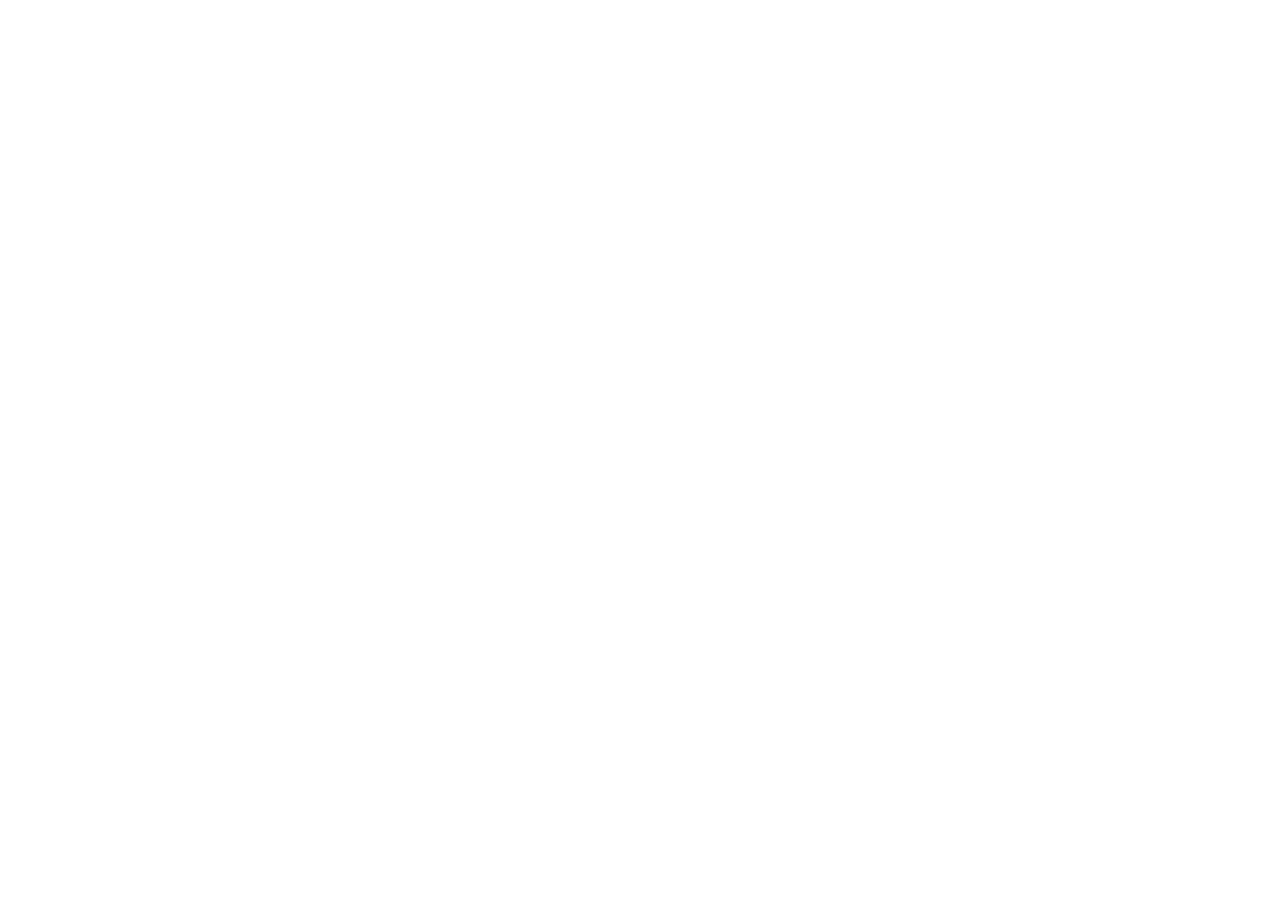
==== 01-BlogMusicaBootstrap/index.html @ 5068f76d "Creacion del Repositorio" ====
<!DOCTYPE html>
<html>
  <head>
    <meta charset="utf-8">
    <meta name="viewport" content="width=device-width;user-scalable=no">
    <title></title>
    <link rel="stylesheet" href="css/bootstrap.min.css">
  </head>
  <body>

  </body>
</html>
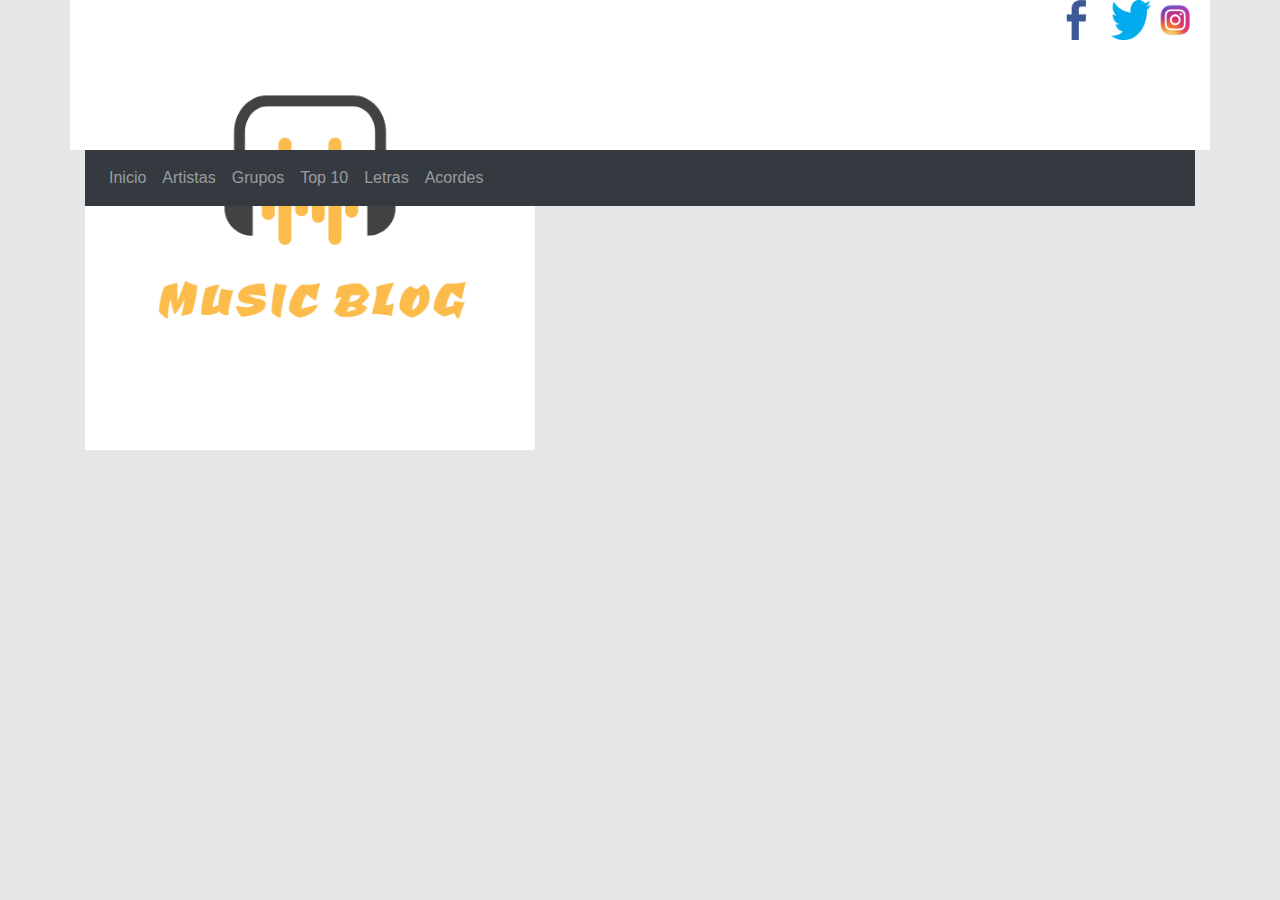
==== commit df614e60: "Comienzo de desarrollo con Bootstrap" ====
--- a/01-BlogMusicaBootstrap/index.html
+++ b/01-BlogMusicaBootstrap/index.html
@@ -3,10 +3,39 @@
   <head>
     <meta charset="utf-8">
     <meta name="viewport" content="width=device-width;user-scalable=no">
-    <title></title>
+    <title>Blog de Musica - Bootstrap</title>
     <link rel="stylesheet" href="css/bootstrap.min.css">
+    <link rel="stylesheet" href="css/estilos.css">
   </head>
   <body>
+    <div id="contenedor" class="container">
+      <div class="row cabecera">
+        <div class="col-lg-4 ">
+          <img src="img/logo.png" alt="" class="logo-img">
+        </div>
+        <div class="col-lg-4">
+        </div>
+        <div class="col-lg-4 text-right">
+          <a href="#"> <img src="img/facebook.png" alt="" class="img-social"> </a>
+          <a href="#"> <img src="img/twitter.png" alt="" class="img-social"> </a>
+          <a href="#"> <img src="img/instagram.png" alt="" class="img-social"> </a>
+        </div>
+      </div>
+      <div class="row navegacion">
+        <div class="col">
+          <nav class="navbar navbar-expand navbar-dark bg-dark">
+            <ul class="navbar-nav">
+              <li class="nav-item"> <a href="#" class="nav-link"> Inicio </a> </li>
+              <li class="nav-item"> <a href="#" class="nav-link"> Artistas </a> </li>
+              <li class="nav-item"> <a href="#" class="nav-link"> Grupos </a> </li>
+              <li class="nav-item"> <a href="#" class="nav-link"> Top 10 </a> </li>
+              <li class="nav-item"> <a href="#" class="nav-link"> Letras </a> </li>
+              <li class="nav-item"> <a href="#" class="nav-link"> Acordes </a> </li>
+            </ul>
+          </nav>
+        </div>
+      </div>
+    </div>
 
   </body>
 </html>
--- a/01-BlogMusicaBootstrap/css/estilos.css
+++ b/01-BlogMusicaBootstrap/css/estilos.css
@@ -0,0 +1,23 @@
+body{
+  background: #e6e6e6;
+  width: 100%;
+  height: 100%;
+}
+
+.cabecera{
+  background: white;
+  max-height: 150px;
+}
+
+.logo-img{
+  height: 90%;
+}
+
+.img-social{
+  width: 40px;
+  height: 40px;
+}
+
+.navegacion{
+  height: 50px;
+}
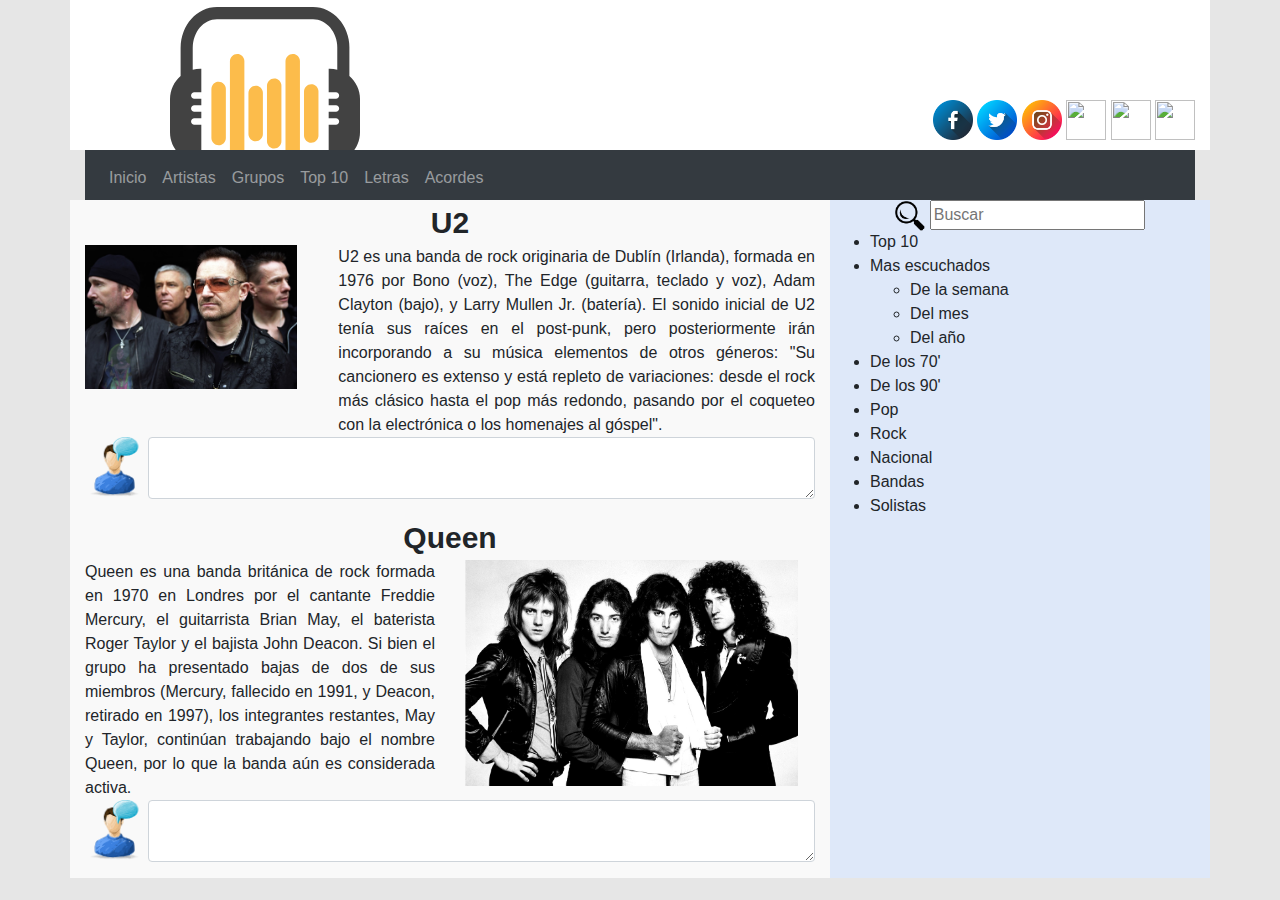
==== commit aa2dad55: "Avance de desarrollo con Bootstrap" ====
--- a/01-BlogMusicaBootstrap/index.html
+++ b/01-BlogMusicaBootstrap/index.html
@@ -8,17 +8,18 @@
     <link rel="stylesheet" href="css/estilos.css">
   </head>
   <body>
-    <div id="contenedor" class="container">
+    <div class="container">
       <div class="row cabecera">
-        <div class="col-lg-4 ">
+        <div class="col-lg-6">
           <img src="img/logo.png" alt="" class="logo-img">
         </div>
-        <div class="col-lg-4">
-        </div>
-        <div class="col-lg-4 text-right">
+        <div class="col-lg-6 text-right redes-sociales" style="width:320px;">
           <a href="#"> <img src="img/facebook.png" alt="" class="img-social"> </a>
           <a href="#"> <img src="img/twitter.png" alt="" class="img-social"> </a>
           <a href="#"> <img src="img/instagram.png" alt="" class="img-social"> </a>
+          <a href="#"> <img src="img/gplus.png" alt="" class="img-social"> </a>
+          <a href="#"> <img src="img/linkedin.png" alt="" class="img-social"> </a>
+          <a href="#"> <img src="img/youtube.png" alt="" class="img-social"> </a>
         </div>
       </div>
       <div class="row navegacion">
@@ -35,6 +36,87 @@
           </nav>
         </div>
       </div>
+      <div class="row contenedor">
+        <div class="col-lg-8 contenido">
+          <div class="row titulo-post">
+            <div class="col text-center">
+              U2
+            </div>
+          </div>
+          <div class="row cuerpo-post">
+            <div class="col-lg-4 imagen-post">
+              <img class='img-post' src='img/u2.jpg'/>
+            </div>
+            <div class="col-lg-8 texto-post">
+              U2 es una banda de rock originaria de Dublín (Irlanda), formada en 1976 por Bono (voz), The Edge (guitarra, teclado y voz), Adam Clayton (bajo), y Larry Mullen Jr. (batería). El sonido inicial de U2 tenía sus raíces en el post-punk, pero posteriormente irán incorporando a su música elementos de otros géneros: "Su cancionero es extenso y está repleto de variaciones: desde el rock más clásico hasta el pop más redondo, pasando por el coqueteo con la electrónica o los homenajes al góspel".
+            </div>
+          </div>
+          <div class="row comentario-post">
+            <div class="col-lg-1 imagen-comentario-post">
+              <img class='img-comentario-post' src='img/comentario.png'/>
+            </div>
+            <div class="col-lg-11 texto-comentario-post">
+              <form role="form">
+                <div class="form-group">
+                  <textarea name="textcomentario" class="form-control" ></textarea>
+                </div>
+              </form>
+            </div>
+          </div>
+          <div class="row titulo-post">
+            <div class="col text-center">
+              Queen
+            </div>
+          </div>
+          <div class="row cuerpo-post">
+            <div class="col imagen-post order-2">
+              <img class='img-post' src='img/queen.jpg'/>
+            </div>
+            <div class="col texto-post order-1">
+              Queen es una banda británica de rock formada en 1970 en Londres por el cantante Freddie Mercury, el guitarrista Brian May, el baterista Roger Taylor y el bajista John Deacon. Si bien el grupo ha presentado bajas de dos de sus miembros (Mercury, fallecido en 1991, y Deacon, retirado en 1997), los integrantes restantes, May y Taylor, continúan trabajando bajo el nombre Queen, por lo que la banda aún es considerada activa.
+            </div>
+          </div>
+          <div class="row comentario-post">
+            <div class="col-lg-1 imagen-comentario-post">
+              <img class='img-comentario-post' src='img/comentario.png'/>
+            </div>
+            <div class="col-lg-11 texto-comentario-post">
+              <form role="form">
+                <div class="form-group">
+                  <textarea name="textcomentario" class="form-control"></textarea>
+                </div>
+              </form>
+            </div>
+          </div>
+        </div>
+        <div class="col-lg-4 buscador">
+          <div class="row busqueda">
+            <div class="col text-center">
+              <img class="img-buscar" src="img/buscar.png" alt="">
+              <input type="text" placeholder="Buscar">
+            </div>
+          </div>
+          <div class="row">
+            <ul>
+              <li>Top 10</li>
+              <li>Mas escuchados</li>
+                <ul>
+                  <li>De la semana</li>
+                  <li>Del mes</li>
+                  <li>Del año</li>
+                </ul>
+              <li>De los 70'</li>
+              <li>De los 90'</li>
+              <li>Pop</li>
+              <li>Rock</li>
+              <li>Nacional</li>
+              <li>Bandas</li>
+              <li>Solistas</li>
+            </ul>
+          </div>
+        </div>
+      </div>
+
     </div>
 
   </body>
--- a/01-BlogMusicaBootstrap/css/estilos.css
+++ b/01-BlogMusicaBootstrap/css/estilos.css
@@ -6,11 +6,15 @@
 
 .cabecera{
   background: white;
-  max-height: 150px;
+  height: 150px;
 }
 
 .logo-img{
-  height: 90%;
+  height: 100%;
+}
+
+.redes-sociales{
+  margin-top: 100px;
 }
 
 .img-social{
@@ -21,3 +25,60 @@
 .navegacion{
   height: 50px;
 }
+
+.contenedor{
+  background: #ffffff;
+}
+
+.contenido{
+  background: #f9f9f9;
+}
+
+.titulo-post{
+  font-size: 30px;
+  font-weight: bold;
+}
+
+.cuerpo-post{
+
+}
+
+.imagen-post{
+
+}
+
+.img-post{
+  width: 95%;
+}
+
+.texto-post{
+  text-align: justify;
+}
+
+.comentario-post{
+
+}
+
+.imagen-comentario-post{
+
+}
+
+.img-comentario-post{
+  width: 60px;
+}
+
+.texto-comentario-post{
+
+}
+
+.buscador{
+  background-color: #dee8f9;
+}
+
+.busqueda{
+  height: 30px;
+}
+
+.img-buscar{
+  width: 30px;
+}
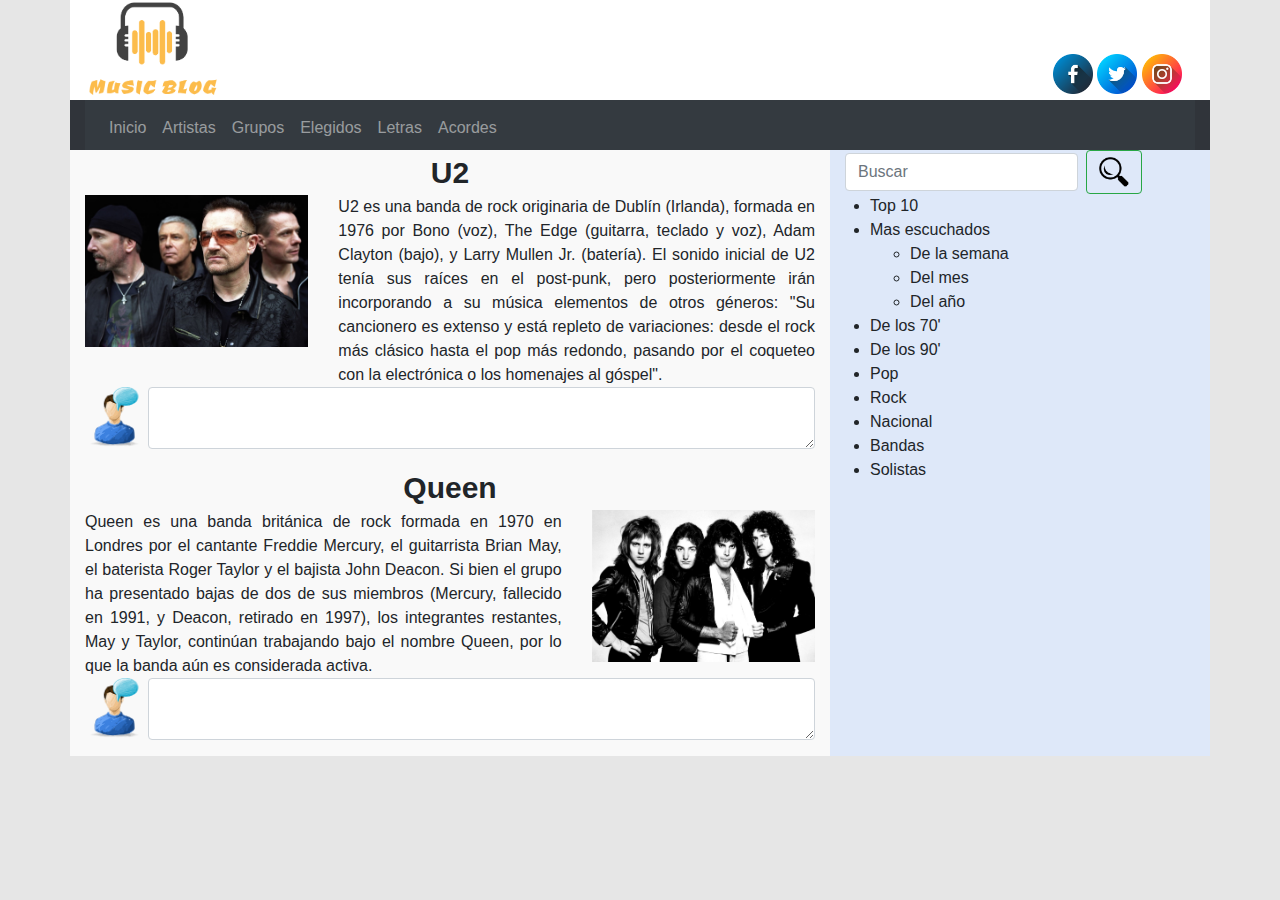
==== commit 01f42ff8: "Avance de desarrollo con Bootstrap" ====
--- a/01-BlogMusicaBootstrap/index.html
+++ b/01-BlogMusicaBootstrap/index.html
@@ -10,10 +10,10 @@
   <body>
     <div class="container">
       <div class="row cabecera">
-        <div class="col-lg-6">
+        <div class="col-lg-2 col-md-6 col-sm-12 col-12 logo">
           <img src="img/logo.png" alt="" class="logo-img">
         </div>
-        <div class="col-lg-6 text-right redes-sociales" style="width:320px;">
+        <div class="col-lg-10 col-md-6 text-right redes-sociales">
           <a href="#"> <img src="img/facebook.png" alt="" class="img-social"> </a>
           <a href="#"> <img src="img/twitter.png" alt="" class="img-social"> </a>
           <a href="#"> <img src="img/instagram.png" alt="" class="img-social"> </a>
@@ -29,33 +29,33 @@
               <li class="nav-item"> <a href="#" class="nav-link"> Inicio </a> </li>
               <li class="nav-item"> <a href="#" class="nav-link"> Artistas </a> </li>
               <li class="nav-item"> <a href="#" class="nav-link"> Grupos </a> </li>
-              <li class="nav-item"> <a href="#" class="nav-link"> Top 10 </a> </li>
+              <li class="nav-item"> <a href="#" class="nav-link"> Elegidos </a> </li>
               <li class="nav-item"> <a href="#" class="nav-link"> Letras </a> </li>
               <li class="nav-item"> <a href="#" class="nav-link"> Acordes </a> </li>
             </ul>
           </nav>
         </div>
       </div>
-      <div class="row contenedor">
-        <div class="col-lg-8 contenido">
+      <div class="row">
+        <div class="col-lg-8 col-md-12 col-sm-12 col-12 contenido">
           <div class="row titulo-post">
             <div class="col text-center">
               U2
             </div>
           </div>
-          <div class="row cuerpo-post">
-            <div class="col-lg-4 imagen-post">
+          <div class="row">
+            <div class="col-lg-4 col-md-6 col-sm-12 col-12 imagen-post">
               <img class='img-post' src='img/u2.jpg'/>
             </div>
-            <div class="col-lg-8 texto-post">
+            <div class="col-lg-8 col-md-6 col-sm-12 col-12 texto-post">
               U2 es una banda de rock originaria de Dublín (Irlanda), formada en 1976 por Bono (voz), The Edge (guitarra, teclado y voz), Adam Clayton (bajo), y Larry Mullen Jr. (batería). El sonido inicial de U2 tenía sus raíces en el post-punk, pero posteriormente irán incorporando a su música elementos de otros géneros: "Su cancionero es extenso y está repleto de variaciones: desde el rock más clásico hasta el pop más redondo, pasando por el coqueteo con la electrónica o los homenajes al góspel".
             </div>
           </div>
-          <div class="row comentario-post">
-            <div class="col-lg-1 imagen-comentario-post">
+          <div class="row">
+            <div class="col-lg-1 col-md-1 col-sm-2 col-2 imagen-comentario-post">
               <img class='img-comentario-post' src='img/comentario.png'/>
             </div>
-            <div class="col-lg-11 texto-comentario-post">
+            <div class="col-lg-11 col-md-11 col-sm-10 col-10">
               <form role="form">
                 <div class="form-group">
                   <textarea name="textcomentario" class="form-control" ></textarea>
@@ -68,19 +68,19 @@
               Queen
             </div>
           </div>
-          <div class="row cuerpo-post">
-            <div class="col imagen-post order-2">
+          <div class="row">
+            <div class="col-lg-4 col-md-6 col-sm-12 col-12 imagen-post order-2">
               <img class='img-post' src='img/queen.jpg'/>
             </div>
-            <div class="col texto-post order-1">
+            <div class="col-lg-8 col-md-6 col-sm-12 col-12 texto-post">
               Queen es una banda británica de rock formada en 1970 en Londres por el cantante Freddie Mercury, el guitarrista Brian May, el baterista Roger Taylor y el bajista John Deacon. Si bien el grupo ha presentado bajas de dos de sus miembros (Mercury, fallecido en 1991, y Deacon, retirado en 1997), los integrantes restantes, May y Taylor, continúan trabajando bajo el nombre Queen, por lo que la banda aún es considerada activa.
             </div>
           </div>
-          <div class="row comentario-post">
-            <div class="col-lg-1 imagen-comentario-post">
+          <div class="row">
+            <div class="col-lg-1 col-md-1 col-sm-2 col-2 imagen-comentario-post">
               <img class='img-comentario-post' src='img/comentario.png'/>
             </div>
-            <div class="col-lg-11 texto-comentario-post">
+            <div class="col-lg-11 col-md-11 col-sm-10 col-10">
               <form role="form">
                 <div class="form-group">
                   <textarea name="textcomentario" class="form-control"></textarea>
@@ -89,11 +89,13 @@
             </div>
           </div>
         </div>
-        <div class="col-lg-4 buscador">
-          <div class="row busqueda">
-            <div class="col text-center">
-              <img class="img-buscar" src="img/buscar.png" alt="">
-              <input type="text" placeholder="Buscar">
+        <div class="col-lg-4 col-md-6 col-sm-12 col-12 buscador">
+          <div class="row">
+            <div class="col">
+              <form class="form-inline my-2 my-lg-0">
+                <input class="form-control mr-sm-2" type="search" placeholder="Buscar" aria-label="Search">
+                <button class="btn btn-outline-success my-2 my-sm-0" type="submit"><img class="img-buscar" src="img/buscar.png" alt=""></button>
+              </form>
             </div>
           </div>
           <div class="row">
@@ -116,8 +118,6 @@
           </div>
         </div>
       </div>
-
     </div>
-
   </body>
 </html>
--- a/01-BlogMusicaBootstrap/css/estilos.css
+++ b/01-BlogMusicaBootstrap/css/estilos.css
@@ -6,28 +6,24 @@
 
 .cabecera{
   background: white;
-  height: 150px;
+  height: 100px;
 }
 
 .logo-img{
-  height: 100%;
+  height: 100px;
 }
 
 .redes-sociales{
-  margin-top: 100px;
+  margin-top: 6vh;
 }
 
 .img-social{
   width: 40px;
-  height: 40px;
 }
 
 .navegacion{
   height: 50px;
-}
-
-.contenedor{
-  background: #ffffff;
+  background: #30343a;
 }
 
 .contenido{
@@ -39,46 +35,39 @@
   font-weight: bold;
 }
 
-.cuerpo-post{
-
-}
-
-.imagen-post{
-
-}
-
 .img-post{
-  width: 95%;
+  width: 100%;
 }
 
 .texto-post{
   text-align: justify;
 }
 
-.comentario-post{
-
-}
-
-.imagen-comentario-post{
-
-}
-
 .img-comentario-post{
-  width: 60px;
-}
-
-.texto-comentario-post{
-
+  height: 60px;
 }
 
 .buscador{
   background-color: #dee8f9;
 }
 
-.busqueda{
-  height: 30px;
-}
-
 .img-buscar{
   width: 30px;
 }
+
+@media (max-width: 350px) {
+  .imagen-comentario-post{
+    display: none;
+  }
+}
+
+
+@media (max-width: 770px) {
+  .logo{
+    text-align: center;
+  }
+
+  .redes-sociales{
+    display: none;
+  }
+}
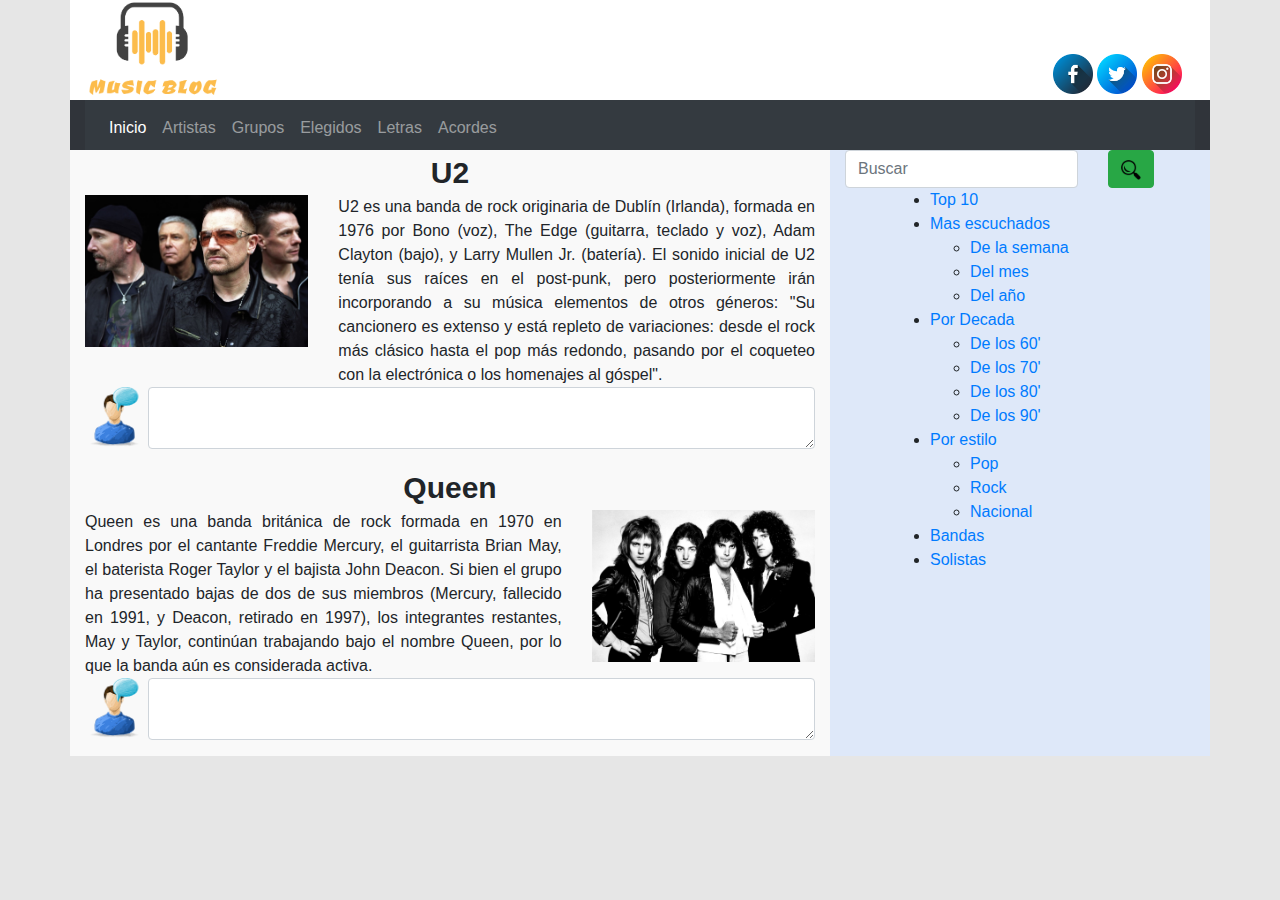
==== commit f13018f4: "Avance de desarrollo con Bootstrap" ====
--- a/01-BlogMusicaBootstrap/index.html
+++ b/01-BlogMusicaBootstrap/index.html
@@ -24,9 +24,9 @@
       </div>
       <div class="row navegacion">
         <div class="col">
-          <nav class="navbar navbar-expand navbar-dark bg-dark">
+          <nav class="navbar navbar-expand navbar-dark bg-dark expanded">
             <ul class="navbar-nav">
-              <li class="nav-item"> <a href="#" class="nav-link"> Inicio </a> </li>
+              <li class="nav-item"> <a href="./index.html" class="nav-link active"> Inicio </a> </li>
               <li class="nav-item"> <a href="#" class="nav-link"> Artistas </a> </li>
               <li class="nav-item"> <a href="#" class="nav-link"> Grupos </a> </li>
               <li class="nav-item"> <a href="#" class="nav-link"> Elegidos </a> </li>
@@ -37,7 +37,7 @@
         </div>
       </div>
       <div class="row">
-        <div class="col-lg-8 col-md-12 col-sm-12 col-12 contenido">
+        <div class="col-lg-8 col-md-12 col-sm-12 col-xs-12 contenido">
           <div class="row titulo-post">
             <div class="col text-center">
               U2
@@ -89,32 +89,44 @@
             </div>
           </div>
         </div>
-        <div class="col-lg-4 col-md-6 col-sm-12 col-12 buscador">
+        <div class="col-lg-4 buscador">
+          <div class="row">
+            <form class="form-inline">
+              <div class="col">
+                <input class="form-control" type="search" placeholder="Buscar" aria-label="Search">
+              </div>
+              <div class="col">
+                <button class="btn btn-success" type="submit"><img class="img-buscar" src="img/buscar.png" alt=""></button>
+              </div>
+            </form>
+          </div>
           <div class="row">
             <div class="col">
-              <form class="form-inline my-2 my-lg-0">
-                <input class="form-control mr-sm-2" type="search" placeholder="Buscar" aria-label="Search">
-                <button class="btn btn-outline-success my-2 my-sm-0" type="submit"><img class="img-buscar" src="img/buscar.png" alt=""></button>
-              </form>
+              <ul class="lista-favoritos">
+                <li><a href="#">Top 10</a></li>
+                <li><a href="#">Mas escuchados</a></li>
+                  <ul>
+                    <li><a href="#">De la semana</a></li>
+                    <li><a href="#">Del mes</a></li>
+                    <li><a href="#">Del año</a></li>
+                  </ul>
+                <li><a href="#">Por Decada</a></li>
+                <ul>
+                  <li><a href="#">De los 60'</a></li>
+                  <li><a href="#">De los 70'</a></li>
+                  <li><a href="#">De los 80'</a></li>
+                  <li><a href="#">De los 90'</a></li>
+                </ul>
+                <li><a href="#">Por estilo</a></li>
+                <ul>
+                  <li><a href="#">Pop</a></li>
+                  <li><a href="#">Rock</a></li>
+                  <li><a href="#">Nacional</a></li>
+                </ul>
+                <li><a href="#">Bandas</a></li>
+                <li><a href="#">Solistas</a></li>
+              </ul>
             </div>
-          </div>
-          <div class="row">
-            <ul>
-              <li>Top 10</li>
-              <li>Mas escuchados</li>
-                <ul>
-                  <li>De la semana</li>
-                  <li>Del mes</li>
-                  <li>Del año</li>
-                </ul>
-              <li>De los 70'</li>
-              <li>De los 90'</li>
-              <li>Pop</li>
-              <li>Rock</li>
-              <li>Nacional</li>
-              <li>Bandas</li>
-              <li>Solistas</li>
-            </ul>
           </div>
         </div>
       </div>
--- a/01-BlogMusicaBootstrap/css/estilos.css
+++ b/01-BlogMusicaBootstrap/css/estilos.css
@@ -52,7 +52,11 @@
 }
 
 .img-buscar{
-  width: 30px;
+  width: 20px;
+}
+
+.lista-favoritos{
+  margin-left: 5vh;
 }
 
 @media (max-width: 350px) {
@@ -70,4 +74,11 @@
   .redes-sociales{
     display: none;
   }
+
 }
+
+@media (max-width: 990px) {
+  .buscador{
+    display: none;
+  }
+}
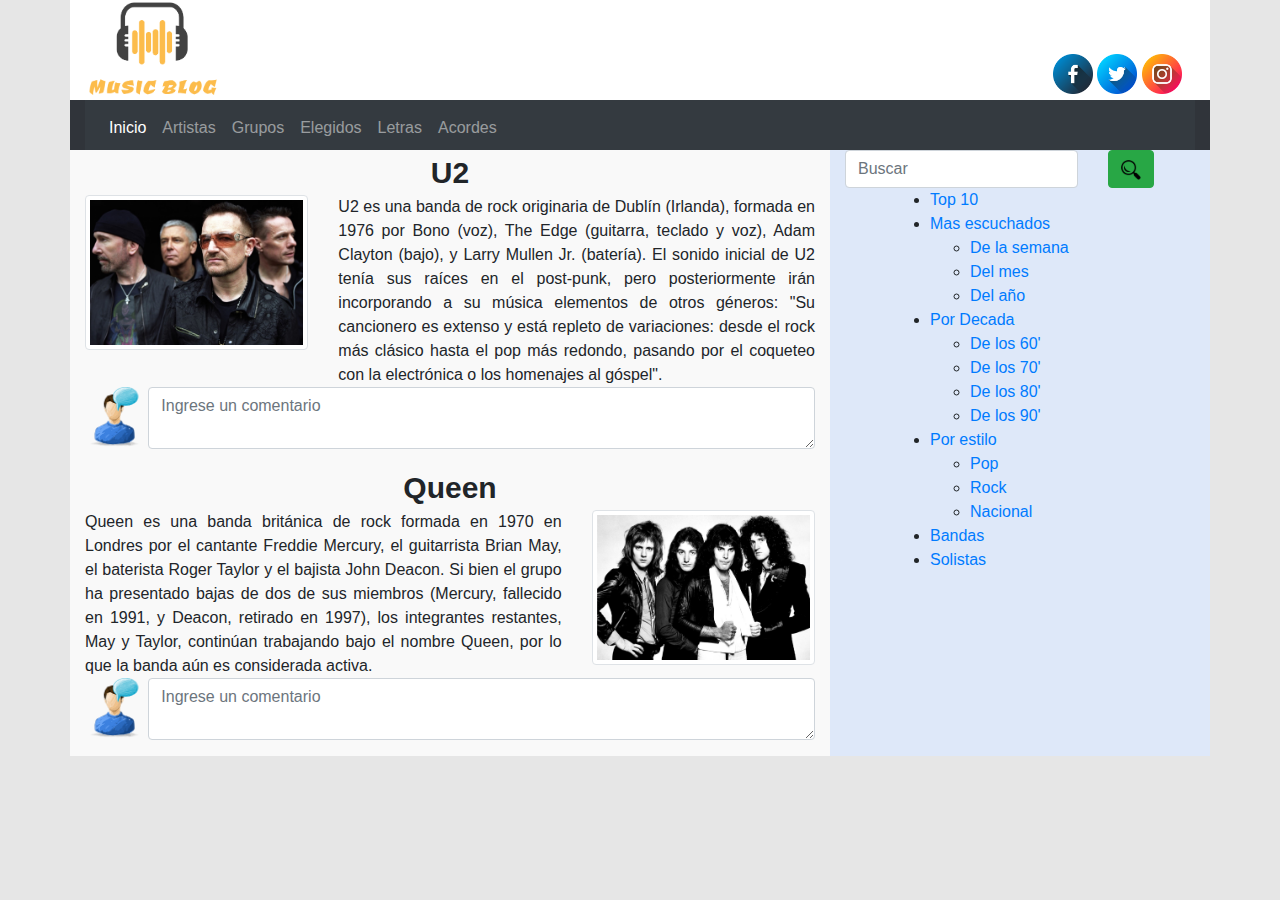
==== commit 6778f5ce: "Version Final" ====
--- a/01-BlogMusicaBootstrap/index.html
+++ b/01-BlogMusicaBootstrap/index.html
@@ -14,12 +14,12 @@
           <img src="img/logo.png" alt="" class="logo-img">
         </div>
         <div class="col-lg-10 col-md-6 text-right redes-sociales">
-          <a href="#"> <img src="img/facebook.png" alt="" class="img-social"> </a>
-          <a href="#"> <img src="img/twitter.png" alt="" class="img-social"> </a>
-          <a href="#"> <img src="img/instagram.png" alt="" class="img-social"> </a>
-          <a href="#"> <img src="img/gplus.png" alt="" class="img-social"> </a>
-          <a href="#"> <img src="img/linkedin.png" alt="" class="img-social"> </a>
-          <a href="#"> <img src="img/youtube.png" alt="" class="img-social"> </a>
+          <a href="https://www.facebook.com/mauricioantonioromero" target="_blank"> <img src="img/facebook.png" alt="" class="img-social"> </a>
+          <a href="https://twitter.com/mauricioaromero" target="_blank"> <img src="img/twitter.png" alt="" class="img-social"> </a>
+          <a href="https://www.instagram.com/mauricioantonioromero/" target="_blank"> <img src="img/instagram.png" alt="" class="img-social"> </a>
+          <a href="https://plus.google.com/u/0/+MauricioAntonioRomero" target="_blank"> <img src="img/gplus.png" alt="" class="img-social"> </a>
+          <a href="https://www.linkedin.com/in/mauricioaromero/" target="_blank"> <img src="img/linkedin.png" alt="" class="img-social"> </a>
+          <a href="https://www.youtube.com/channel/UCfv8eGhfbFGrstrt4TOAgxw" target="_blank"> <img src="img/youtube.png" alt="" class="img-social"> </a>
         </div>
       </div>
       <div class="row navegacion">
@@ -45,20 +45,20 @@
           </div>
           <div class="row">
             <div class="col-lg-4 col-md-6 col-sm-12 col-12 imagen-post">
-              <img class='img-post' src='img/u2.jpg'/>
+              <img class='img-post img-thumbnail' src='img/u2.jpg'/>
             </div>
             <div class="col-lg-8 col-md-6 col-sm-12 col-12 texto-post">
               U2 es una banda de rock originaria de Dublín (Irlanda), formada en 1976 por Bono (voz), The Edge (guitarra, teclado y voz), Adam Clayton (bajo), y Larry Mullen Jr. (batería). El sonido inicial de U2 tenía sus raíces en el post-punk, pero posteriormente irán incorporando a su música elementos de otros géneros: "Su cancionero es extenso y está repleto de variaciones: desde el rock más clásico hasta el pop más redondo, pasando por el coqueteo con la electrónica o los homenajes al góspel".
             </div>
           </div>
           <div class="row">
-            <div class="col-lg-1 col-md-1 col-sm-2 col-2 imagen-comentario-post">
+            <div class="col-lg-1 col-md-1 imagen-comentario-post">
               <img class='img-comentario-post' src='img/comentario.png'/>
             </div>
-            <div class="col-lg-11 col-md-11 col-sm-10 col-10">
+            <div class="col-lg-11 col-md-11 col-sm-12 col-xs-12">
               <form role="form">
                 <div class="form-group">
-                  <textarea name="textcomentario" class="form-control" ></textarea>
+                  <textarea name="textcomentario" class="form-control" placeholder="Ingrese un comentario" ></textarea>
                 </div>
               </form>
             </div>
@@ -70,20 +70,20 @@
           </div>
           <div class="row">
             <div class="col-lg-4 col-md-6 col-sm-12 col-12 imagen-post order-2">
-              <img class='img-post' src='img/queen.jpg'/>
+              <img class='img-post img-thumbnail' src='img/queen.jpg'/>
             </div>
             <div class="col-lg-8 col-md-6 col-sm-12 col-12 texto-post">
               Queen es una banda británica de rock formada en 1970 en Londres por el cantante Freddie Mercury, el guitarrista Brian May, el baterista Roger Taylor y el bajista John Deacon. Si bien el grupo ha presentado bajas de dos de sus miembros (Mercury, fallecido en 1991, y Deacon, retirado en 1997), los integrantes restantes, May y Taylor, continúan trabajando bajo el nombre Queen, por lo que la banda aún es considerada activa.
             </div>
           </div>
           <div class="row">
-            <div class="col-lg-1 col-md-1 col-sm-2 col-2 imagen-comentario-post">
+            <div class="col-lg-1 col-md-1 imagen-comentario-post">
               <img class='img-comentario-post' src='img/comentario.png'/>
             </div>
-            <div class="col-lg-11 col-md-11 col-sm-10 col-10">
+            <div class="col-lg-11 col-md-11 col-sm-12 col-xs-12">
               <form role="form">
                 <div class="form-group">
-                  <textarea name="textcomentario" class="form-control"></textarea>
+                  <textarea name="textcomentario" class="form-control" placeholder="Ingrese un comentario" ></textarea>
                 </div>
               </form>
             </div>
--- a/01-BlogMusicaBootstrap/css/estilos.css
+++ b/01-BlogMusicaBootstrap/css/estilos.css
@@ -75,6 +75,9 @@
     display: none;
   }
 
+  .imagen-comentario-post{
+    display: none;
+  }
 }
 
 @media (max-width: 990px) {
